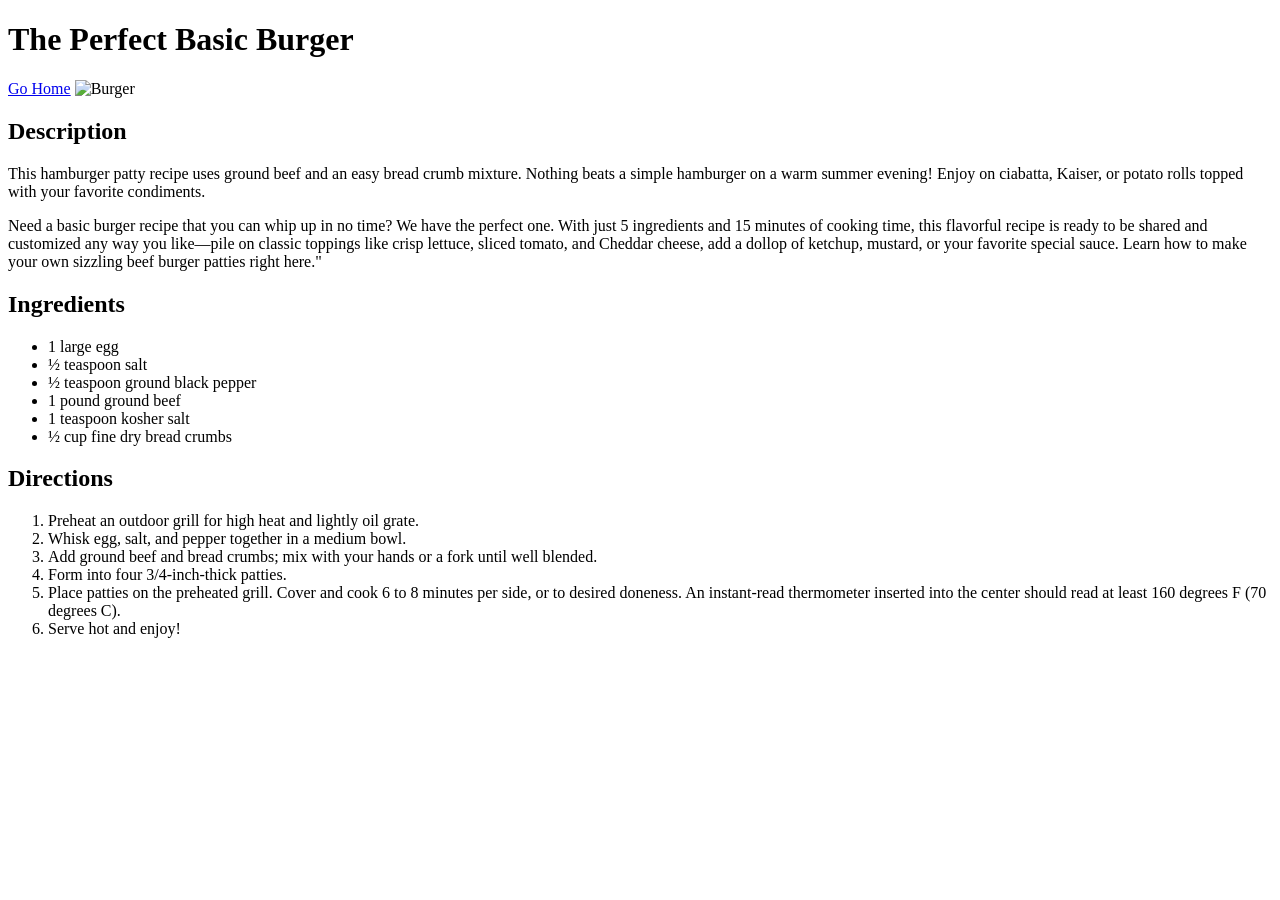
==== recipes/burger.html @ 23a549f5 "Add a new recipes and links in 'index.html' It was a result of Iteration 4" ====
<!DOCTYPE html>
<html lang="en">
<head>
    <meta charset="UTF-8">
    <meta name="viewport" content="width=device-width, initial-scale=1.0">
    <title>Recipe of Burger</title>
</head>
<body>
    <h1>The Perfect Basic Burger</h1>
    <a href="../index.html">Go Home</a>
    <img src="https://img.magnific.com/free-photo/classic-cheese-burger-with-beef-cutlet-vegetables-onions-isolated-white-background_123827-29709.jpg" alt="Burger" width="200" height="200">
    <h2>Description</h2>
    <p>This hamburger patty recipe uses ground beef and an easy bread crumb mixture. Nothing beats a simple hamburger on a warm summer evening! Enjoy on ciabatta, Kaiser, or potato rolls topped with your favorite condiments.</p>
    <p>Need a basic burger recipe that you can whip up in no time? We have the perfect one. With just 5 ingredients and 15 minutes of cooking time, this flavorful recipe is ready to be shared and customized any way you like—pile on classic toppings like crisp lettuce, sliced tomato, and Cheddar cheese, add a dollop of ketchup, mustard, or your favorite special sauce. Learn how to make your own sizzling beef burger patties right here."</p>
    <h2>Ingredients</h2>
    <ul>
        <li>1 large egg</li>
        <li>½ teaspoon salt</li>
        <li>½ teaspoon ground black pepper</li>
        <li>1 pound ground beef</li>
        <li>1 teaspoon kosher salt</li>
        <li>½ cup fine dry bread crumbs</li>
    </ul>
    <h2>Directions</h2>
    <ol>
        <li>Preheat an outdoor grill for high heat and lightly oil grate.</li>
        <li>Whisk egg, salt, and pepper together in a medium bowl.</li>
        <li>Add ground beef and bread crumbs; mix with your hands or a fork until well blended.</li>
        <li>Form into four 3/4-inch-thick patties.</li>
        <li>Place patties on the preheated grill. Cover and cook 6 to 8 minutes per side, or to desired doneness. An instant-read thermometer inserted into the center should read at least 160 degrees F (70 degrees C).</li>
        <li>Serve hot and enjoy!</li>
    </ol>
</body>
</html>
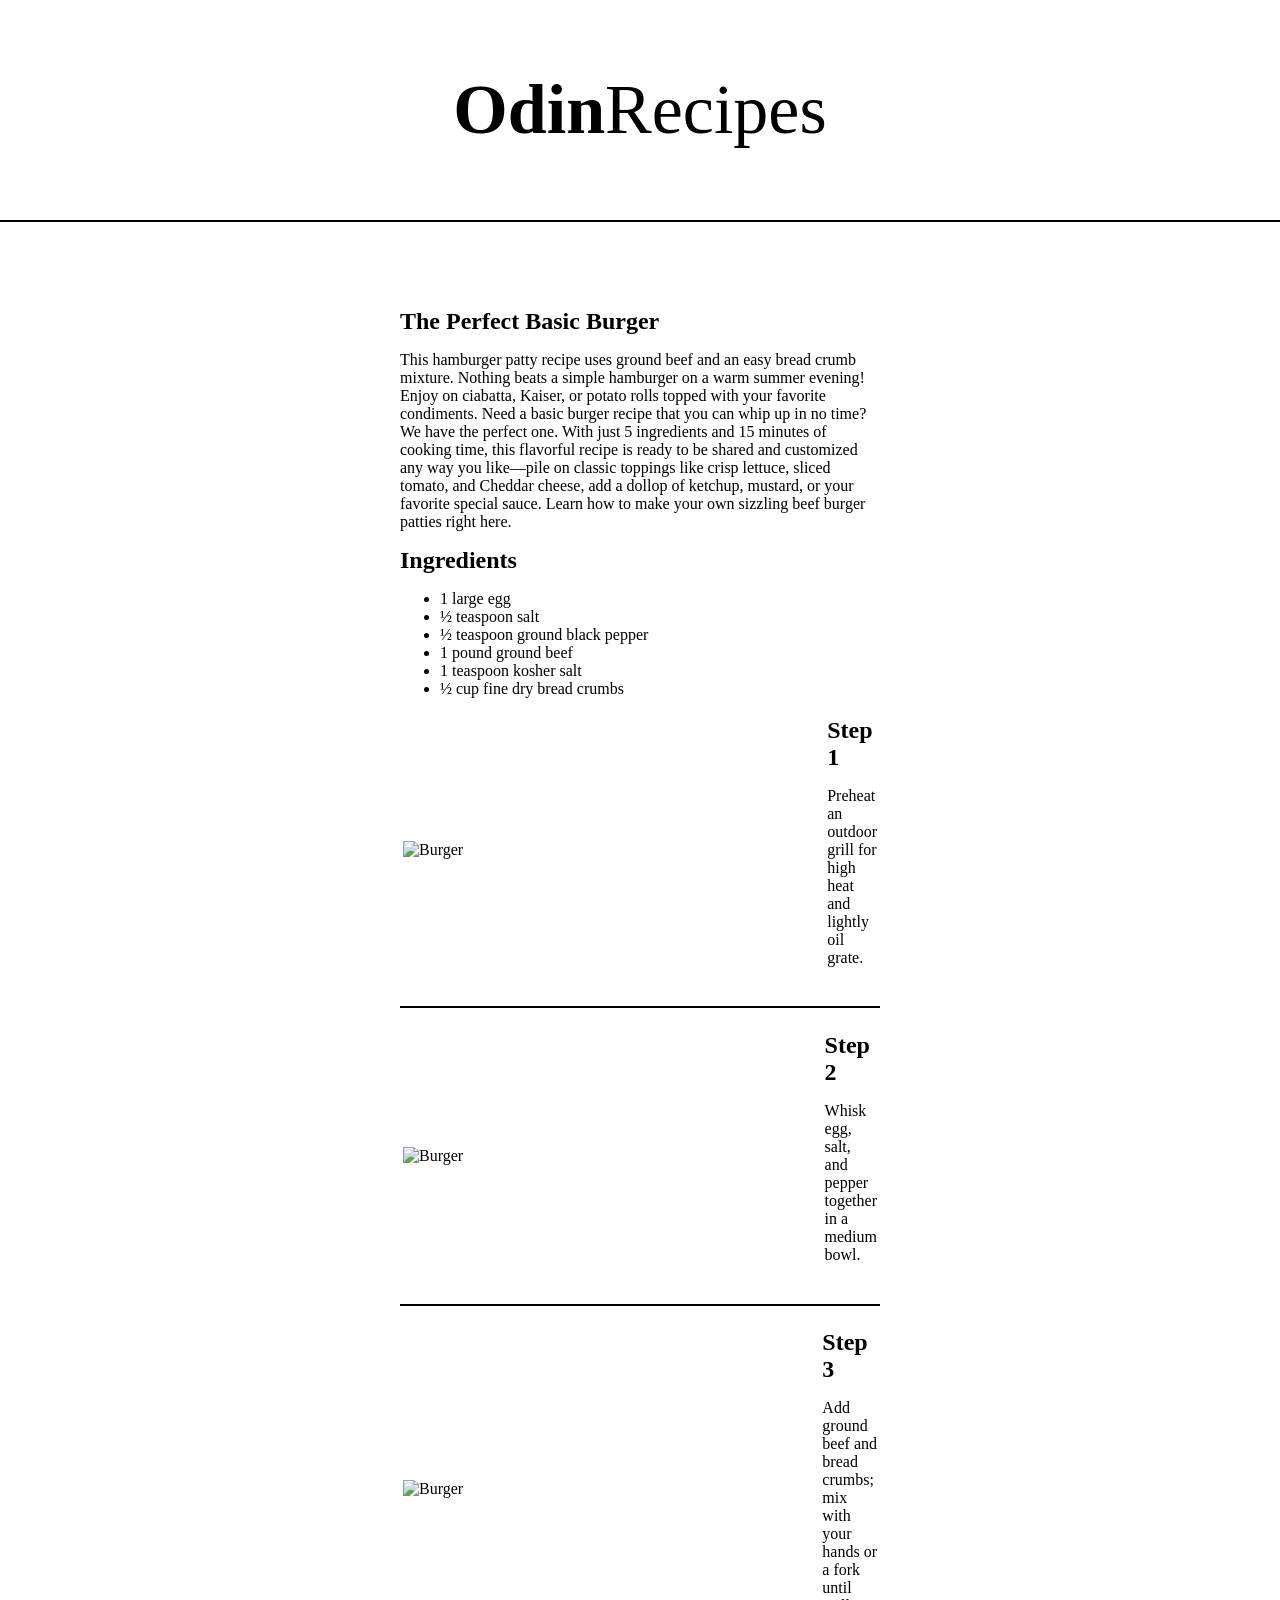
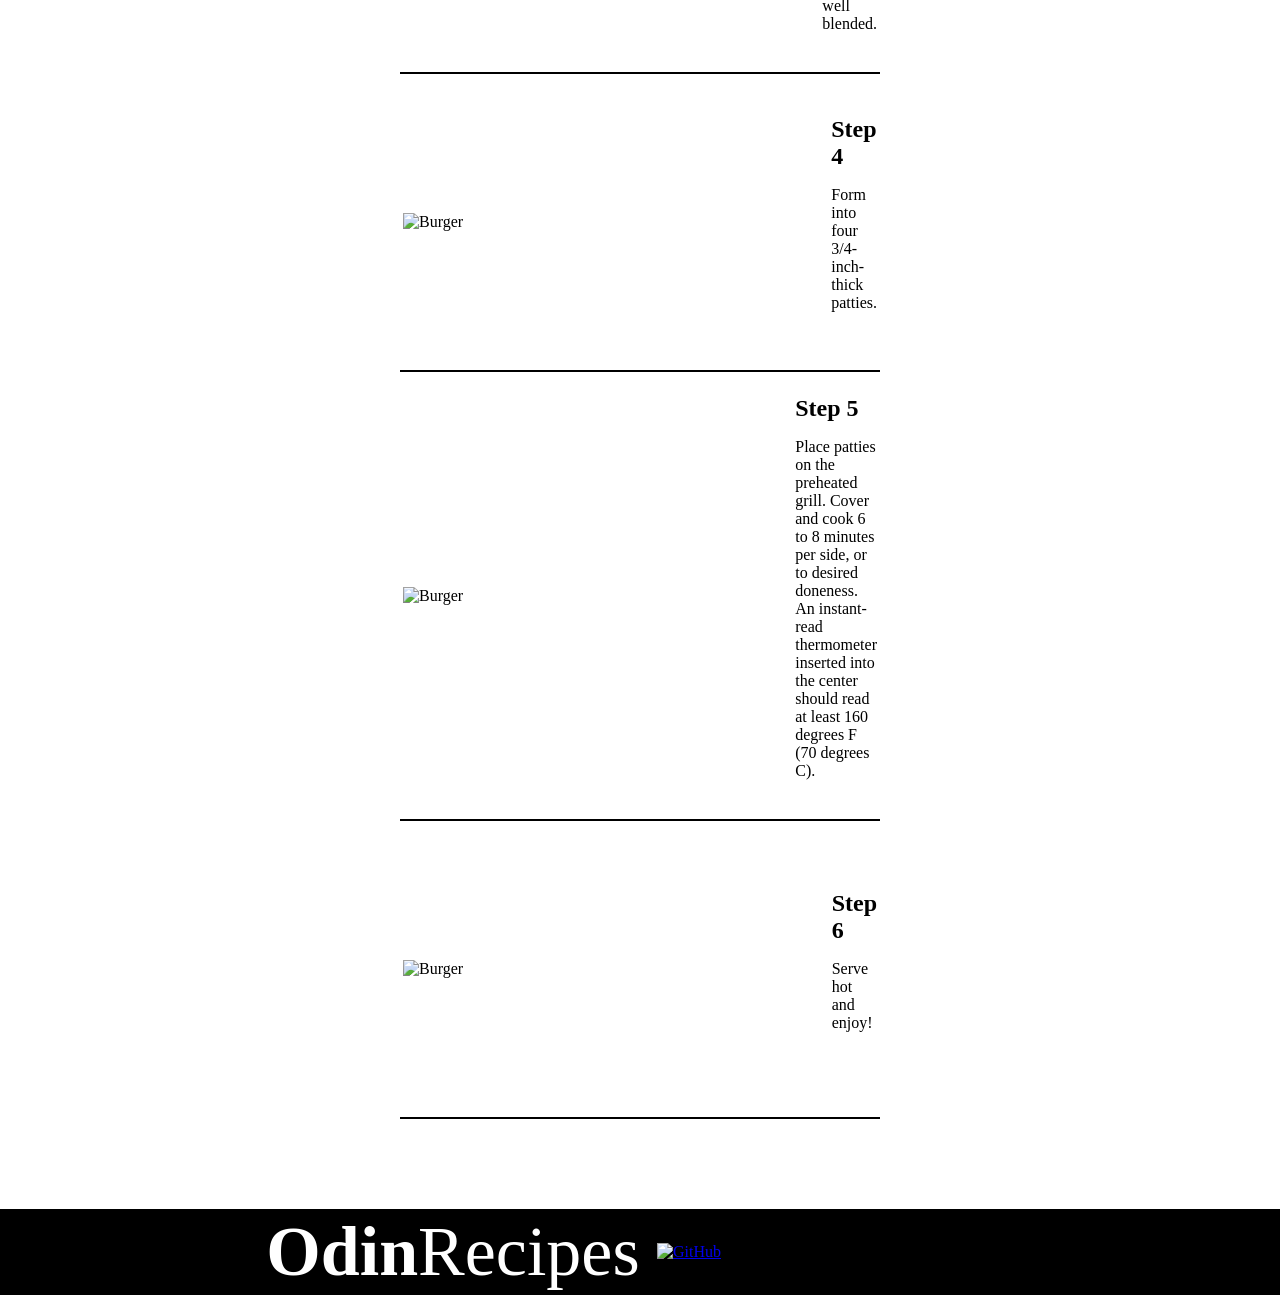
==== commit a7cbac2a: "Add a style.css and update HTML to the new styles" ====
--- a/recipes/burger.html
+++ b/recipes/burger.html
@@ -3,32 +3,122 @@
 <head>
     <meta charset="UTF-8">
     <meta name="viewport" content="width=device-width, initial-scale=1.0">
-    <title>Recipe of Burger</title>
+    <title>The Perfect Basic Burger | Choose Your Best Recipe</title>
+    <link rel="stylesheet" href="../style.css">
 </head>
 <body>
-    <h1>The Perfect Basic Burger</h1>
-    <a href="../index.html">Go Home</a>
-    <img src="https://img.magnific.com/free-photo/classic-cheese-burger-with-beef-cutlet-vegetables-onions-isolated-white-background_123827-29709.jpg" alt="Burger" width="200" height="200">
-    <h2>Description</h2>
-    <p>This hamburger patty recipe uses ground beef and an easy bread crumb mixture. Nothing beats a simple hamburger on a warm summer evening! Enjoy on ciabatta, Kaiser, or potato rolls topped with your favorite condiments.</p>
-    <p>Need a basic burger recipe that you can whip up in no time? We have the perfect one. With just 5 ingredients and 15 minutes of cooking time, this flavorful recipe is ready to be shared and customized any way you like—pile on classic toppings like crisp lettuce, sliced tomato, and Cheddar cheese, add a dollop of ketchup, mustard, or your favorite special sauce. Learn how to make your own sizzling beef burger patties right here."</p>
-    <h2>Ingredients</h2>
-    <ul>
-        <li>1 large egg</li>
-        <li>½ teaspoon salt</li>
-        <li>½ teaspoon ground black pepper</li>
-        <li>1 pound ground beef</li>
-        <li>1 teaspoon kosher salt</li>
-        <li>½ cup fine dry bread crumbs</li>
-    </ul>
-    <h2>Directions</h2>
-    <ol>
-        <li>Preheat an outdoor grill for high heat and lightly oil grate.</li>
-        <li>Whisk egg, salt, and pepper together in a medium bowl.</li>
-        <li>Add ground beef and bread crumbs; mix with your hands or a fork until well blended.</li>
-        <li>Form into four 3/4-inch-thick patties.</li>
-        <li>Place patties on the preheated grill. Cover and cook 6 to 8 minutes per side, or to desired doneness. An instant-read thermometer inserted into the center should read at least 160 degrees F (70 degrees C).</li>
-        <li>Serve hot and enjoy!</li>
-    </ol>
+    <header>
+        <a class="link" href="../index.html" rel="noopener noreferrer"><h1>Odin<span>Recipes</span></h1></a>
+        <hr>
+    </header>
+    <div class="container">
+        <h2 class="text">The Perfect Basic Burger</h2>
+        <p class="text">This hamburger patty recipe uses ground beef and an easy bread crumb mixture. Nothing beats a simple hamburger on a warm summer evening! Enjoy on ciabatta, Kaiser, or potato rolls topped with your favorite condiments. Need a basic burger recipe that you can whip up in no time? We have the perfect one. With just 5 ingredients and 15 minutes of cooking time, this flavorful recipe is ready to be shared and customized any way you like—pile on classic toppings like crisp lettuce, sliced tomato, and Cheddar cheese, add a dollop of ketchup, mustard, or your favorite special sauce. Learn how to make your own sizzling beef burger patties right here.</p>
+        <h2 class="text">Ingredients</h2>
+        <ul>
+            <li>1 large egg</li>
+            <li>½ teaspoon salt</li>
+            <li>½ teaspoon ground black pepper</li>
+            <li>1 pound ground beef</li>
+            <li>1 teaspoon kosher salt</li>
+            <li>½ cup fine dry bread crumbs</li>
+        </ul>
+        <div class="burger">
+            <table>
+                <tr>
+                    <td class="image">
+                        <img src="https://media.cuisineathome.com/images/seasoning-0.jpg?fit=crop&w=385&h=256&f=top" alt="Burger" width="400" height="250">
+                    </td>
+                    <td class="recipe-block">
+                        <h2 class="recipe-name">Step 1</h2>
+                        <p>Preheat an outdoor grill for high heat and lightly oil grate.</p>
+                    </td>
+                </tr>
+            </table> 
+            <hr class="line-recipes">
+        </div>
+        <div class="burger">
+            <table>
+                <tr>
+                    <td class="image">
+                        <img src="https://www.allrecipes.com/thmb/ejYc4Z595xyLr3pYhRudbHYYKpY=/750x0/filters:no_upscale():max_bytes(150000):strip_icc():format(webp)/25473-the-perfect-basic-burger-ddmfs-Step1-4x3-88c586ec9b9943fe84257fdce3db9971.jpg" alt="Burger" width="400" height="250">
+                    </td>
+                    <td class="recipe-block">
+                        <h2 class="recipe-name">Step 2</h2>
+                        <p>Whisk egg, salt, and pepper together in a medium bowl.</p>
+                    </td>
+                </tr>
+            </table> 
+            <hr class="line-recipes">
+        </div>
+        <div class="burger">
+            <table>
+                <tr>
+                    <td class="image">
+                        <img src="https://www.allrecipes.com/thmb/REfyjjwOOsP1NgDpSIUuSI70kEE=/750x0/filters:no_upscale():max_bytes(150000):strip_icc():format(webp)/25473-the-perfect-basic-burger-ddmfs-Step2-4x3-6ce4908408304d92aedfc5f22dc16669.jpg" alt="Burger" width="400" height="250">
+                    </td>
+                    <td class="recipe-block">
+                        <h2 class="recipe-name">Step 3</h2>
+                        <p>Add ground beef and bread crumbs; mix with your hands or a fork until well blended.</p>
+                    </td>
+                </tr>
+            </table> 
+            <hr class="line-recipes">
+        </div>
+        <div class="burger">
+            <table>
+                <tr>
+                    <td class="image">
+                        <img src="https://www.allrecipes.com/thmb/_-DTNxcIh0RDOioZxaJTVuYmXUo=/750x0/filters:no_upscale():max_bytes(150000):strip_icc():format(webp)/25473-the-perfect-basic-burger-ddmfs-Step3-4x3-cf6321a5f613446ea6d50e60ade7473e.jpg" alt="Burger" width="400" height="250">
+                    </td>
+                    <td class="recipe-block">
+                        <h2 class="recipe-name">Step 4</h2>
+                        <p>Form into four 3/4-inch-thick patties.</p>
+                    </td>
+                </tr>
+            </table> 
+            <hr class="line-recipes">
+        </div>
+        <div class="burger">
+            <table>
+                <tr>
+                    <td class="image">
+                        <img src="https://www.allrecipes.com/thmb/L-amk0sGapeHkqeonFVO4d9OEVM=/750x0/filters:no_upscale():max_bytes(150000):strip_icc():format(webp)/25473-the-perfect-basic-burger-ddmfs-Step4-4x3-e462a501f4594502ab549e89230af242.jpg" alt="Burger" width="400" height="250">
+                    </td>
+                    <td class="recipe-block">
+                        <h2 class="recipe-name">Step 5</h2>
+                        <p>Place patties on the preheated grill. Cover and cook 6 to 8 minutes per side, or to desired doneness. An instant-read thermometer inserted into the center should read at least 160 degrees F (70 degrees C).</p>
+                    </td>
+                </tr>
+            </table> 
+            <hr class="line-recipes">
+        </div>
+        <div class="burger">
+            <table>
+                <tr>
+                    <td class="image">
+                        <img src="https://www.allrecipes.com/thmb/5bbowF39Flo1sblOqjMQifuj1a8=/750x0/filters:no_upscale():max_bytes(150000):strip_icc():format(webp)/25473-the-perfect-basic-burger-DDMFS-4x3-56eaba3833fd4a26a82755bcd0be0c54.jpg" alt="Burger" width="400" height="250">
+                    </td>
+                    <td class="recipe-block">
+                        <h2 class="recipe-name">Step 6</h2>
+                        <p>Serve hot and enjoy!</p>
+                    </td>
+                </tr>
+            </table> 
+            <hr class="line-recipes">
+        </div>
+    </div>
+    <footer>
+        <table>
+            <tr>
+                <td class="footer-logo-td">
+                    <h1 class="footer-logo">Odin<span>Recipes</span></h1>
+                </td>
+                <td>
+                    <a href="https://github.com/youllm/odin-recipes" target="_blank" rel="noopener noreferrer"><img class="github-logo" src="https://uxwing.com/wp-content/themes/uxwing/download/brands-and-social-media/github-white-icon.png" alt="GitHub"></a>
+                </td>
+            </tr>
+        </table>       
+    </footer>
 </body>
 </html>
--- a/style.css
+++ b/style.css
@@ -0,0 +1,95 @@
+h1 {
+    text-align: center;
+    font-size: 70px;
+    width: auto;
+    height: auto;
+    margin: 70px auto;
+}
+
+h1 span {
+    font-weight: 100;
+}
+
+footer {
+    background-color: black;
+}
+
+h2 {
+    color: white;
+    margin: 0 auto;
+}
+
+body {
+    margin: 0;
+}
+
+table {
+    width: 100%;
+}
+
+hr {
+    border: none;
+    border-width: 2px;
+    border-top: 2px solid;
+    width: auto;
+    height: auto;
+    margin: 0;
+}
+
+.line-recipes {
+    margin-top: 20px;
+    margin-bottom: 20px;
+}
+
+.container {
+    background-color: white;
+    padding-left: 400px;
+    padding-right: 400px;
+    padding-top: 70px;
+    padding-bottom: 70px;
+}
+
+.footer-logo {
+    color: white;
+    margin: 0;
+    padding-left: 250px;
+    width: 400px;
+}
+
+.github-logo {
+    height: 62px;
+    width: auto;
+}
+
+.footer-logo-td {
+    width: 500px;
+}
+
+.description {
+    padding-bottom: 70px;
+    margin: 0;
+}
+
+.recipe-name {
+    color: black;
+}
+
+.recipe-block {
+    padding-left: 50px;
+}
+
+.text {
+    color: black;
+    margin-top: 16px;
+    margin-bottom: 16px;
+}
+
+.image {
+    width: 400px;
+    height: 250px;
+}
+
+.link {
+    color: inherit;
+    text-decoration: none;
+}
